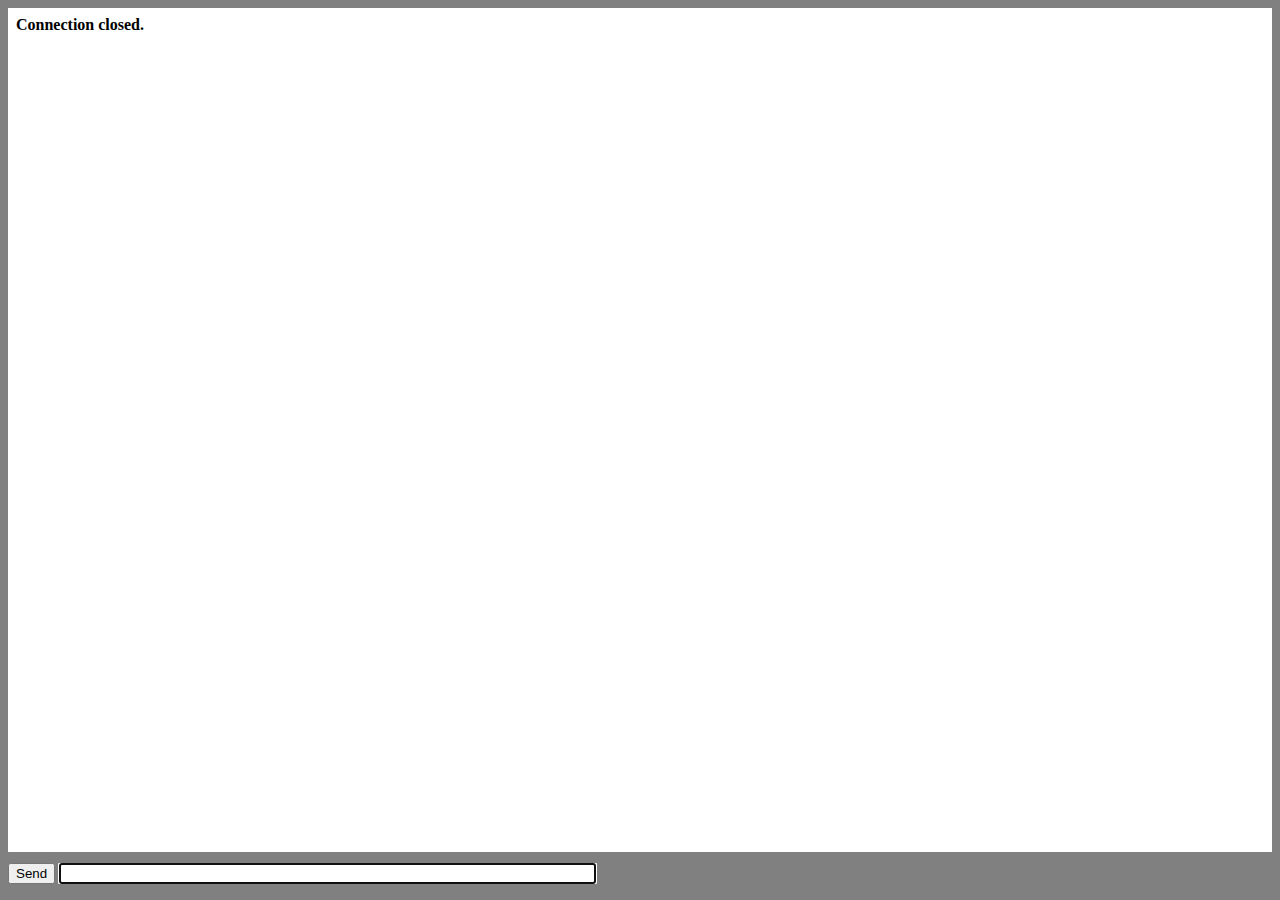
==== home.html @ 60c62128 "communication protokol - websocket. added simple web.client for testing" ====
<!DOCTYPE html>
<html lang="en">
<head>
<title>Chat Example</title>
<script type="text/javascript">
window.onload = function () {
    var conn;
    var msg = document.getElementById("msg");
    var log = document.getElementById("log");

    const name = prompt("Enter Your Name: ", "Name");
    const chatID = prompt("Enter room ID: ", "agbzt62f!");
    
   

    function appendLog(item) {
        var doScroll = log.scrollTop > log.scrollHeight - log.clientHeight - 1;
        log.appendChild(item);
        if (doScroll) {
            log.scrollTop = log.scrollHeight - log.clientHeight;
        }
    }

    document.getElementById("form").onsubmit = function () {
        if (!conn) {
            return false;
        }
        if (!msg.value) {
            return false;
        }
        conn.send(msg.value);
        msg.value = "";
        return false;
    };

    if (window["WebSocket"]) {
        conn = new WebSocket("ws://" + document.location.host + "/ws?name=" + name + "&chatID=" + chatID);
        conn.onclose = function (evt) {
            var item = document.createElement("div");
            item.innerHTML = "<b>Connection closed.</b>";
            appendLog(item);
        };
        conn.onmessage = function (evt) {
            var messages = evt.data.split('\n');
            for (var i = 0; i < messages.length; i++) {
                var item = document.createElement("div");
                item.innerText = messages[i];
                appendLog(item);
            }
        };
    } else {
        var item = document.createElement("div");
        item.innerHTML = "<b>Your browser does not support WebSockets.</b>";
        appendLog(item);
    }
};
</script>
<style type="text/css">
html {
    overflow: hidden;
}

body {
    overflow: hidden;
    padding: 0;
    margin: 0;
    width: 100%;
    height: 100%;
    background: gray;
}

#log {
    background: white;
    margin: 0;
    padding: 0.5em 0.5em 0.5em 0.5em;
    position: absolute;
    top: 0.5em;
    left: 0.5em;
    right: 0.5em;
    bottom: 3em;
    overflow: auto;
}

#form {
    padding: 0 0.5em 0 0.5em;
    margin: 0;
    position: absolute;
    bottom: 1em;
    left: 0px;
    width: 100%;
    overflow: hidden;
}

</style>
</head>
<body>
<div id="log"></div>
<form id="form">
    <input type="submit" value="Send" />
    <input type="text" id="msg" size="64" autofocus />
</form>
</body>
</html>
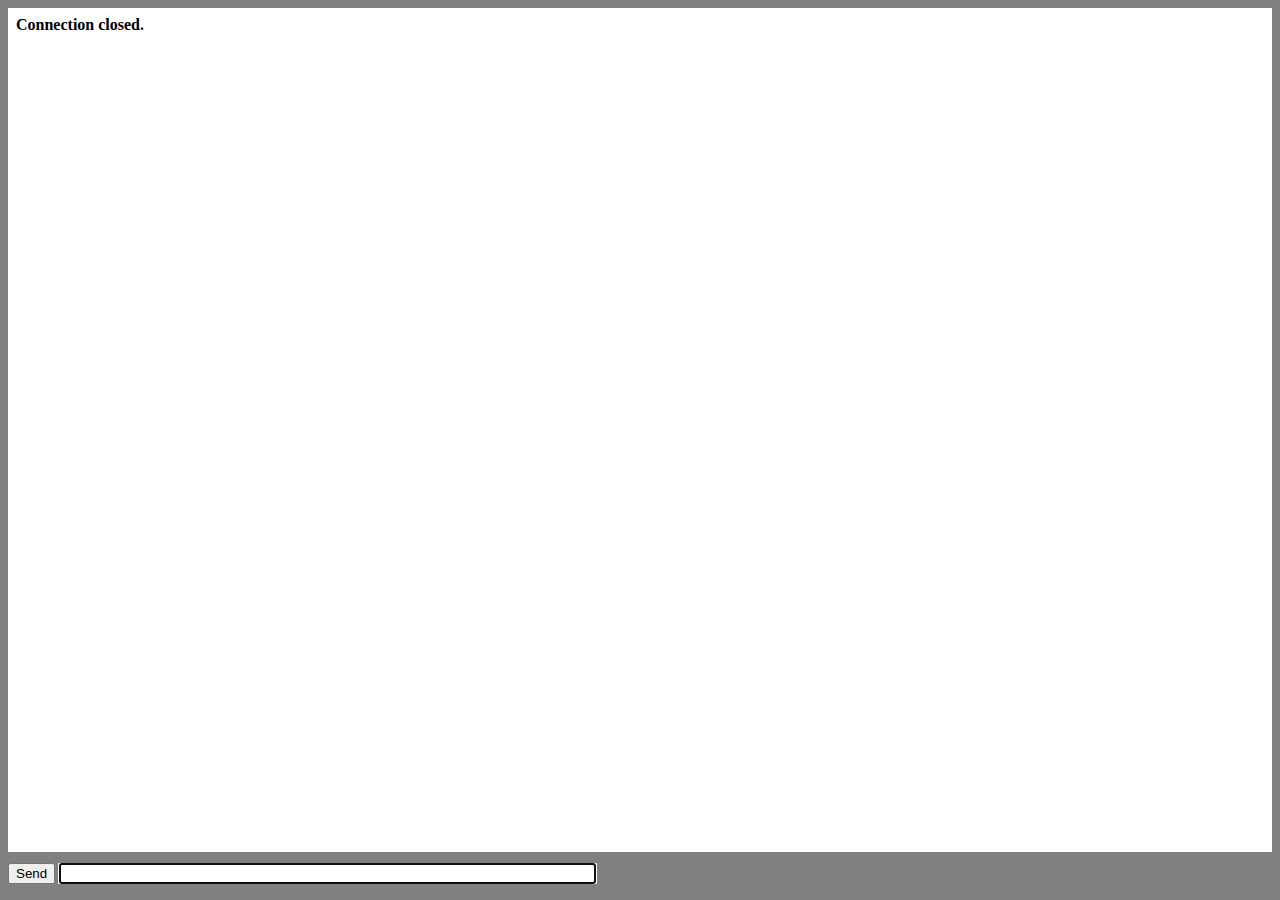
==== commit 12ac2660: "minor improvements: writer and reader os ws are in independent goroutines, writer and reader now a u" ====
--- a/home.html
+++ b/home.html
@@ -1,7 +1,7 @@
 <!DOCTYPE html>
 <html lang="en">
 <head>
-<title>Chat Example</title>
+<title>yameee client v.0.1</title>
 <script type="text/javascript">
 window.onload = function () {
     var conn;
